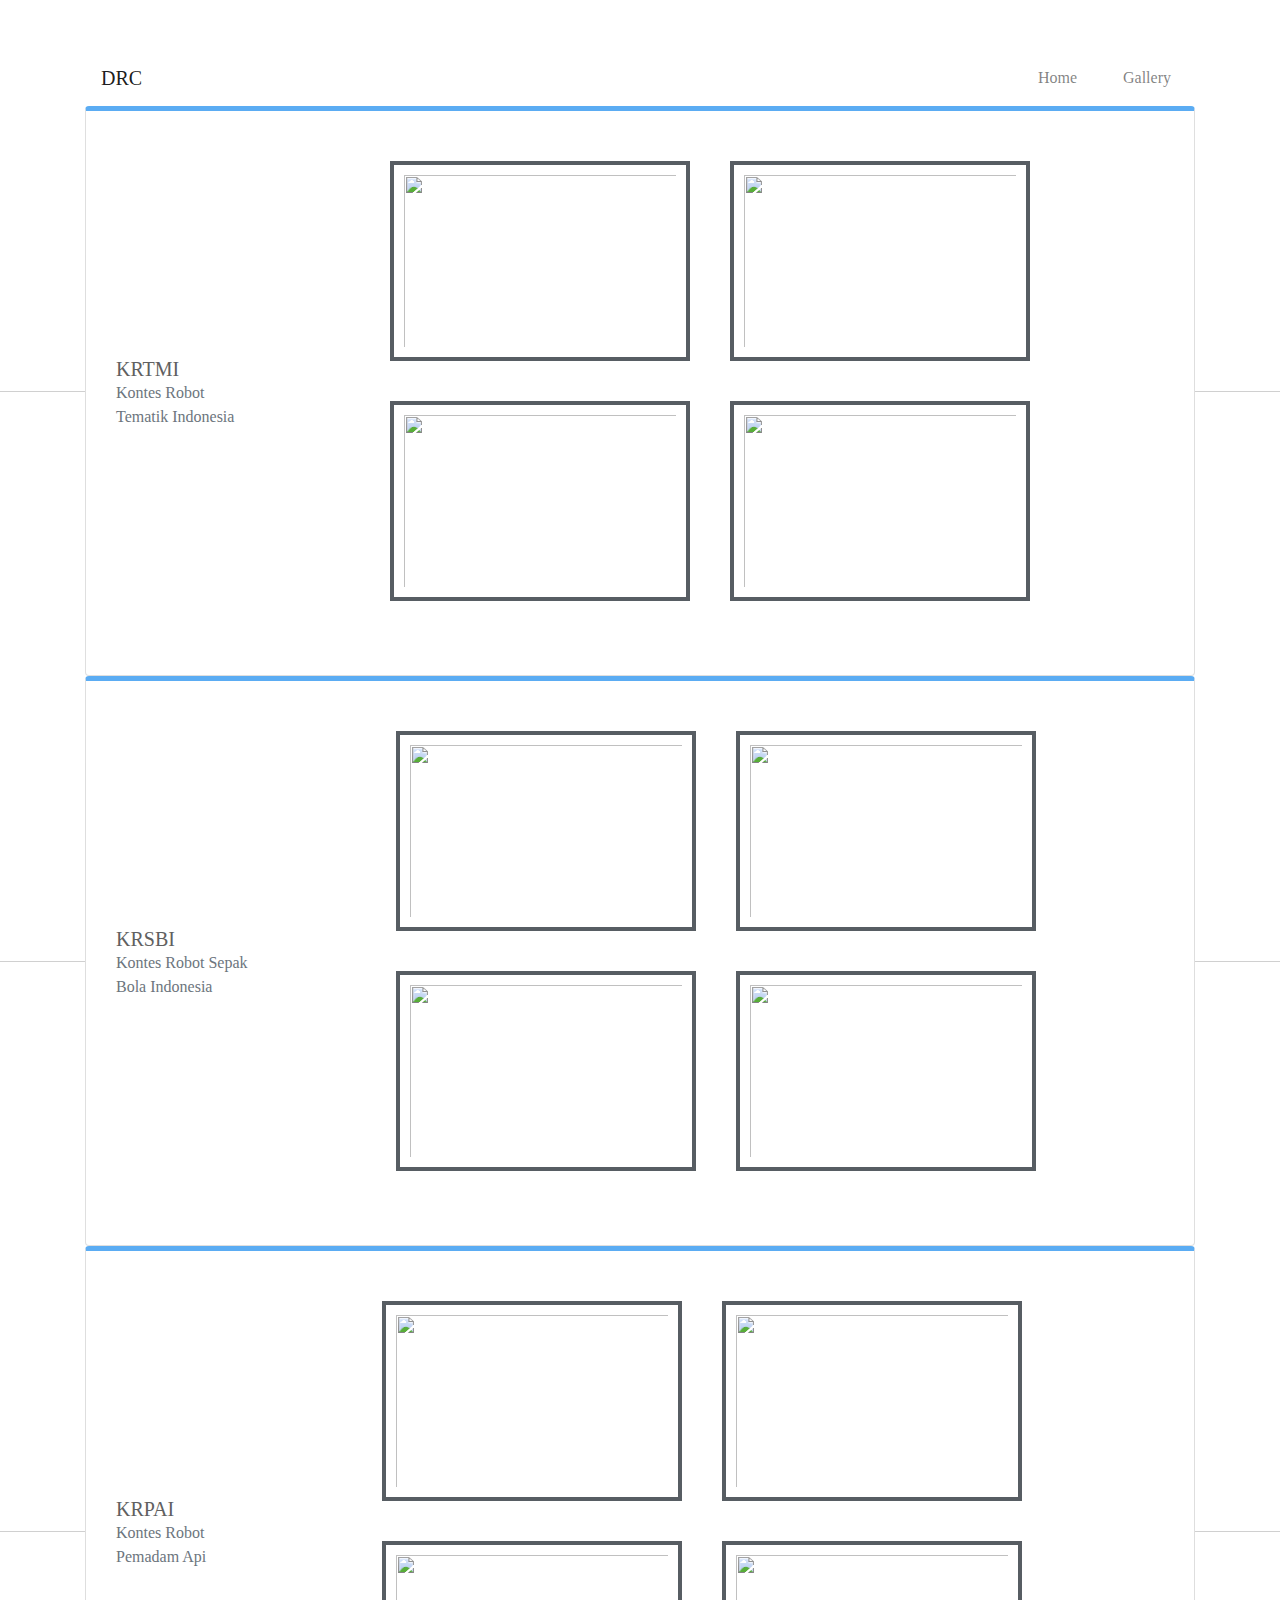
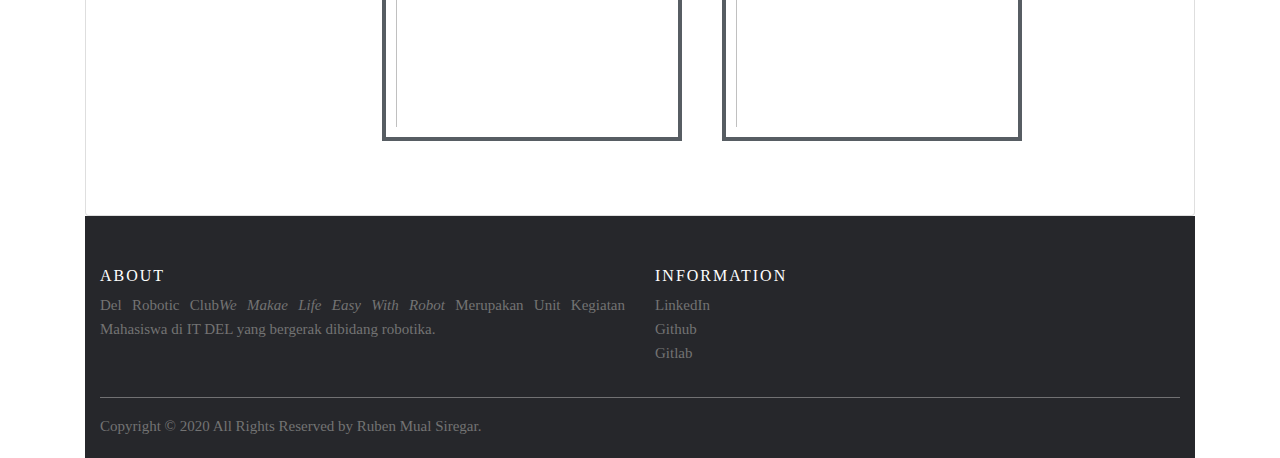
==== galery.html @ 9c77adae "initial commit" ====
<!DOCTYPE html>
            <html>
                <title>Gallery</title>
            <head>
                <link href="https://fonts.googleapis.com/css2?family=Big+Shoulders+Stencil+Text:wght@400;700&display=swap" rel="stylesheet">
                    <link rel="stylesheet" type="text/css" href="bootstrap-4.5.3-dist\css\bootstrap.min.css">
                    <link rel="stylesheet" type="text/css" href="style.css">

                    <script type="text/javascript" src="js/jquery-3.5.1.min.js"></script>
                    <script type="text/javascript" src="js/popper.min.js"></script>
                    <script type="text/javascript" src="bootstrap-4.5.3-dist\js\bootstrap.min.js"></script>
                 
                <style>
                  img {
     width: 300px;
     height: 200px;
     border: 4px solid #575D63;
     padding: 10px;
     margin: 20px;
   }
   .site-footer
{
  background-color:#26272b;
  padding:45px 0 20px;
  font-size:15px;
  line-height:24px;
  color:#737373;
}
.site-footer hr
{
  border-top-color:#bbb;
  opacity:0.5
}
.site-footer hr.small
{
  margin:20px 0
}
.site-footer h6
{
  color:#fff;
  font-size:16px;
  text-transform:uppercase;
  margin-top:5px;
  letter-spacing:2px
}
.site-footer a
{
  color:#737373;
}
.site-footer a:hover
{
  color:#3366cc;
  text-decoration:none;
}
.footer-links
{
  padding-left:0;
  list-style:none
}
.footer-links li
{
  display:block
}
.footer-links a
{
  color:#737373
}
.footer-links a:active,.footer-links a:focus,.footer-links a:hover
{
  color:#3366cc;
  text-decoration:none;
}
.footer-links.inline li
{
  display:inline-block
}
.site-footer .social-icons
{
  text-align:right
}
.site-footer .social-icons a
{
  width:40px;
  height:40px;
  line-height:40px;
  margin-left:6px;
  margin-right:0;
  border-radius:100%;
  background-color:#33353d
}
.copyright-text
{
  margin:0
}
@media (max-width:991px)
{
  .site-footer [class^=col-]
  {
    margin-bottom:30px
  }
}
@media (max-width:767px)
{
  .site-footer
  {
    padding-bottom:0
  }
  .site-footer .copyright-text,.site-footer .social-icons
  {
    text-align:center
  }
}
.social-icons
{
  padding-left:0;
  margin-bottom:0;
  list-style:none
}
.social-icons li
{
  display:inline-block;
  margin-bottom:4px
}
.social-icons li.title
{
  margin-right:15px;
  text-transform:uppercase;
  color:#96a2b2;
  font-weight:700;
  font-size:13px
}
.social-icons a{
  background-color:#eceeef;
  color:#818a91;
  font-size:16px;
  display:inline-block;
  line-height:44px;
  width:44px;
  height:44px;
  text-align:center;
  margin-right:8px;
  border-radius:100%;
  -webkit-transition:all .2s linear;
  -o-transition:all .2s linear;
  transition:all .2s linear
}
.social-icons a:active,.social-icons a:focus,.social-icons a:hover
{
  color:#fff;
  background-color:#29aafe
}
.social-icons.size-sm a
{
  line-height:34px;
  height:34px;
  width:34px;
  font-size:14px
}
.social-icons a.facebook:hover
{
  background-color:#3b5998
}
.social-icons a.twitter:hover
{
  background-color:#00aced
}
.social-icons a.linkedin:hover
{
  background-color:#007bb6
}
.social-icons a.dribbble:hover
{
  background-color:#ea4c89
}
@media (max-width:767px)
{
  .social-icons li.title
  {
    display:block;
    margin-right:0;
    font-weight:600
  }
}



                </style>
                </head>
            <body>
                <div class="wrap-container">
                <div class="container">

                    <nav class="navbar navbar-drc navbar-expand-sm navbar-light">
                       <a href="#" class="navbar-brand">DRC</a>
                        <button class="navbar-toggler" type="button" data-toggle="collapse" data-target="#menukita">
                            <span class="navbar-toggler-icon"></span>
                        </button>

                        <div class="collapse navbar-collapse" id="menukita">
                            <ul class="navbar-li-drc navbar-nav ml-auto">
                                <li><a href="index.html" class="nav-link">Home</a></li>
                                <li><a href="galery.html" class="nav-link">Gallery</a></li>
                            
                            </ul>
                        </div>
                    </nav>


<!-- Galery --> 
 <div class="row">
                        <div class="col-md-12 border-line">
                        <div class="card card-floating">
                        <div class="card-body card-padding d-md-flex align-items-center">
                            <div>
                                <h5 class="card-title no-margin">KRTMI</h5>
                                <p class="no-margin text-muted">Kontes Robot Tematik Indonesia</p>
                            </div>

                           <div style="margin-left:0%">
                    <center>
                    <img src="galery/1.png"><img src="galery/2.png">
                    <img src="galery/3.png"><img src="galery/4.png">
                    <br><br>
                       </center>
                             </div>
                      </div>    
                      </div>
                      </div>


                        <br>
                      <div class="col-md-12 border-line">
                        <div class="card card-floating">
                        <div class="card-body card-padding d-md-flex align-items-center">
                            <div>
                                <h5 class="card-title no-margin">KRSBI</h5>
                                <p class="no-margin text-muted">Kontes Robot Sepak Bola Indonesia</p>
                            </div>

                           <div style="margin-left:0%">
                    <center>
                    <img src="galery/b-1.jpg"><img src="galery/b-2.jpg">
                    <img src="galery/b-3.jpg"><img src="galery/b-4.jpg">
                    <br><br>
                       </center>
                             </div>



                            <br>
                            <br>
                      </div>    
                      </div>
                      </div>

                         <br>
                      <div class="col-md-12 border-line">
                        <div class="card card-floating">
                        <div class="card-body card-padding d-md-flex align-items-center">
                            <div>
                                <h5 class="card-title no-margin">KRPAI</h5>
                                <p class="no-margin text-muted">Kontes Robot Pemadam Api</p>
                            </div>

                           <div style="margin-left:0%">
                    <center>
                    <img src="galery/k-1.jpg"><img src="galery/k-2.jpg">
                    <img src="galery/k-3.jpg"><img src="galery/k-4.jpg">
                    <br><br>
                       </center>
                             </div>



                            <br>
                            <br>
                      </div>    
                      </div>
                      </div>

</div>
  
   
   
       <!-- Site footer -->
    <footer class="site-footer">
      <div class="container">
        <div class="row">
          <div class="col-sm-12 col-md-6">
            <h6>About</h6>
            <p class="text-justify">Del Robotic Club<i>We Makae Life Easy With Robot </i> Merupakan Unit Kegiatan Mahasiswa di IT DEL yang bergerak dibidang robotika.</p>
          </div>

    
          <div class="col-xs-6 col-md-3">
            <h6>Information</h6>
            <ul class="footer-links">
              <li><a href="https://www.linkedin.com/in/ruben-siregar-812623197/">LinkedIn</a></li>
              <li><a href="https://github.com/ruben055">Github</a></li>
              <li><a href="https://gitlab.com/ruben055">Gitlab</a></li>
       
            </ul>
          </div>
        </div>
        <hr>
      </div>
      <div class="container">
        <div class="row">
          <div class="col-md-8 col-sm-6 col-xs-12">
            <p class="copyright-text">Copyright &copy; 2020 All Rights Reserved by 
         <a>Ruben Mual Siregar</a>.
            </p>
          </div>
---- style.css ----
body{
  font-family: verdana;
  color: #606060;
}
.home-drc{
  margin-top: 150px;
}
/* 
.home-drc h1{
    font-weight: 200;
    letter-spacing: 5px;
} */
.wrap-container{
    overflow: hidden;
}

.home-drc h4{
    font-weight: 200;
    margin-top: 20px;
}

.btn{
    background-color: #eaeaea;
    color: black;
    margin-top: 50px;
    letter-spacing: 2px;
    padding: 7px 10px;
}
.btn:hover {
    background-color: black;
    color: white;

}
.showcase{
    padding-top: 20px;
    padding-bottom: 0px;
}

.showcase img{
    width: 70%;
    margin-left: 190px;
}

h5.quote{
    font-size: 23px ;
    line-height: 35px;
    padding-top: 50px;
    margin-left: 30px;
}

h6.penulis{
    margin-top: 20px;
    margin-left: 10px;
    letter-spacing: 1px;
}

.no-margin{
    margin: 0px;
}

.border-line{
    position: relative;
}

.border-line::before{
    content: '';
    position: absolute;
    display: block;
    height: 1px;
    background-color: #d0d0d0;
    left: -500px;
    right: -500px;
    top: 50%;
}

.card-floating{
    border-top: 5px solid #5bacf3 ;
    box-shadow: 15px -50px 15px rgba(0,0,0,0,1);
}

.card-padding{
    padding: 30px;
   
    }

.card-title{
 font-weight: 100px;
}

.row-divider{
    position: relative;

}

.row-divider::before{
    content:'';
    position: absolute;
    width: 80%;
    height: 1px;
    top: 0;
    background: black;
    margin-left: -40%;
    left: 50%;
    margin-bottom: 20px;
}

.teknologi img{
    margin-top: 30px;
    margin-bottom: 30px;
}

.teknologi h5{
    font-size: 20px;
    font-weight: bold;
    margin-bottom: 20px;
}

.navbar-drc{
margin-top: 50px;
}

.navbar-li-drc li{
margin-left: 30px;

}
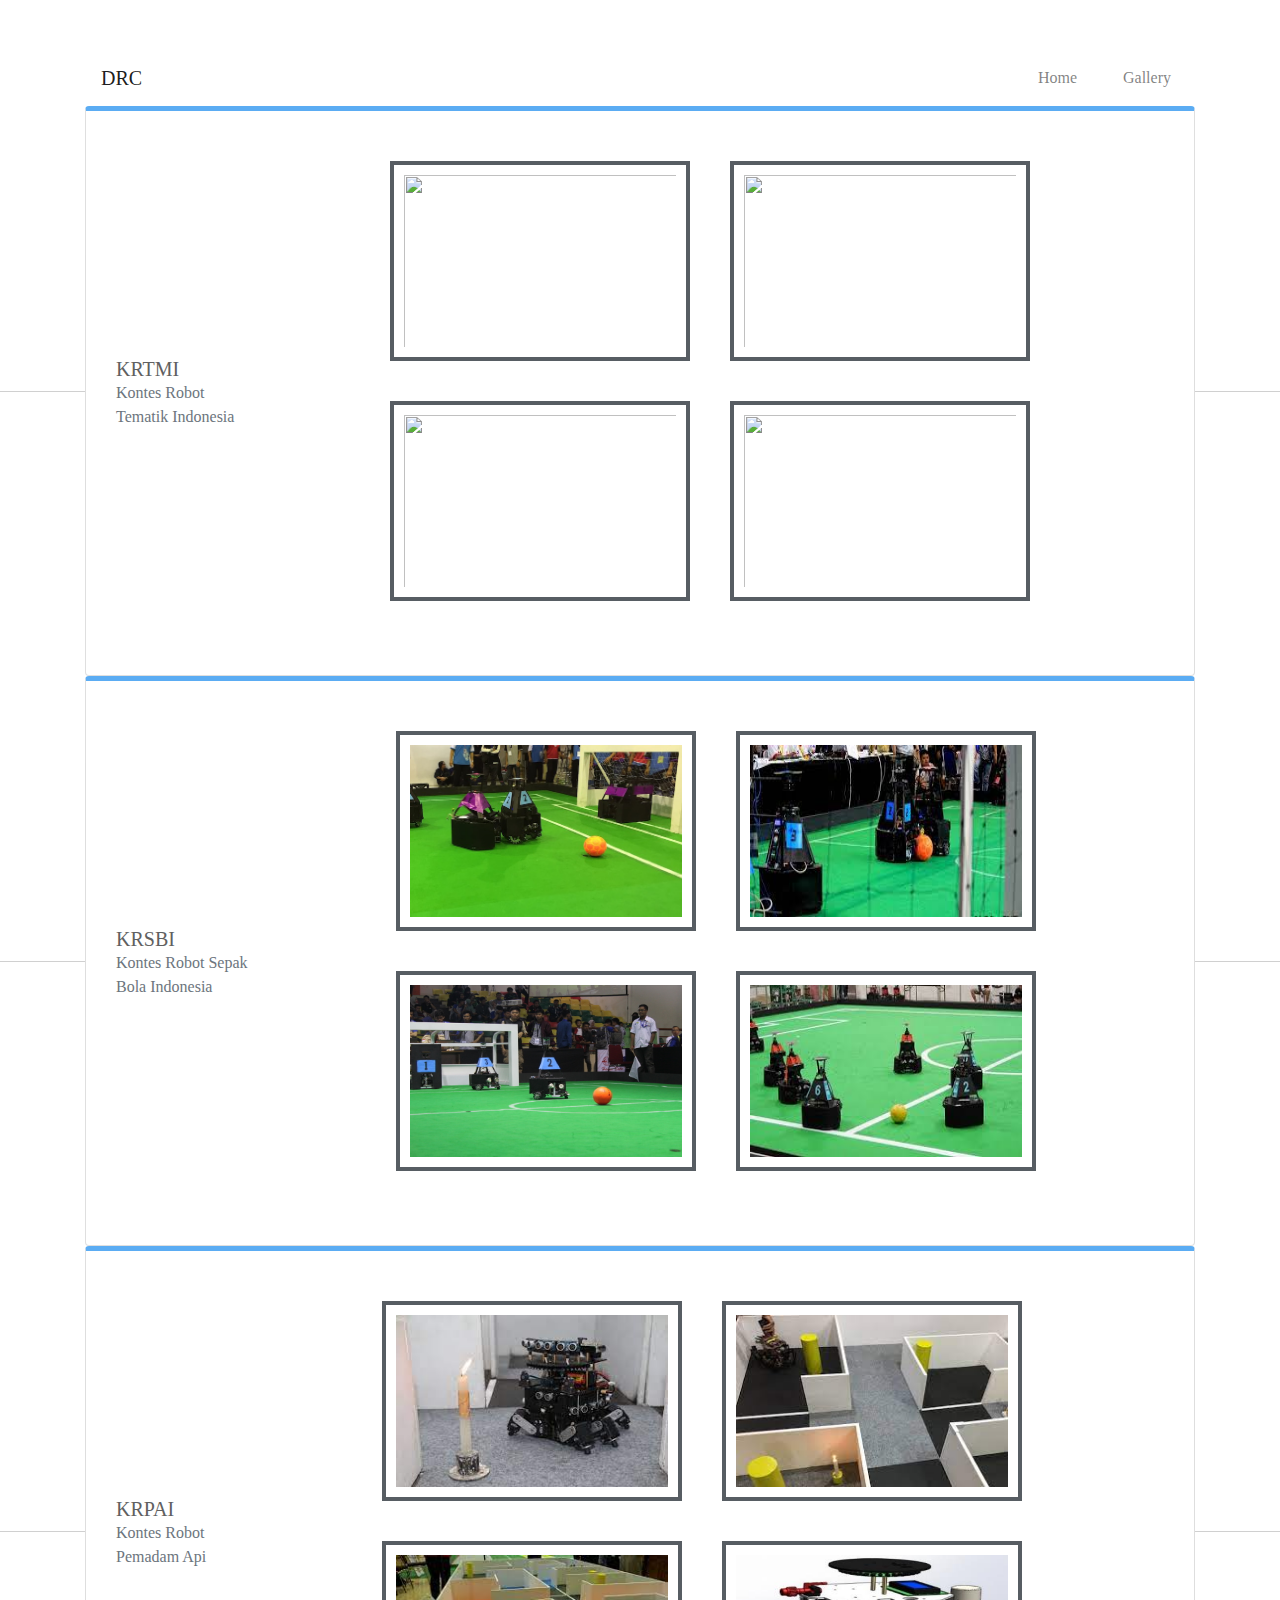
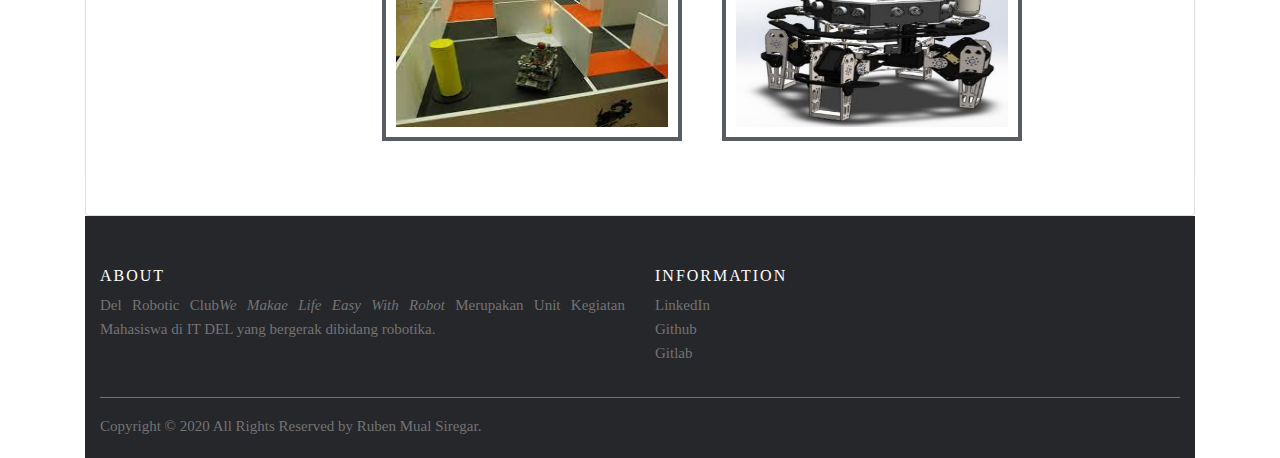
==== commit 401b9ecc: "update galery" ====
--- a/galery.html
+++ b/galery.html
@@ -218,8 +218,8 @@
 
                            <div style="margin-left:0%">
                     <center>
-                    <img src="galery/1.png"><img src="galery/2.png">
-                    <img src="galery/3.png"><img src="galery/4.png">
+                    <img src="Galery/1.png"><img src="Galery/2.png">
+                    <img src="Galery/3.png"><img src="Galery/4.png">
                     <br><br>
                        </center>
                              </div>
@@ -239,8 +239,8 @@
 
                            <div style="margin-left:0%">
                     <center>
-                    <img src="galery/b-1.jpg"><img src="galery/b-2.jpg">
-                    <img src="galery/b-3.jpg"><img src="galery/b-4.jpg">
+                    <img src="Galery/b-1.jpg"><img src="Galery/b-2.jpg">
+                    <img src="Galery/b-3.jpg"><img src="Galery/b-4.jpg">
                     <br><br>
                        </center>
                              </div>
@@ -264,8 +264,8 @@
 
                            <div style="margin-left:0%">
                     <center>
-                    <img src="galery/k-1.jpg"><img src="galery/k-2.jpg">
-                    <img src="galery/k-3.jpg"><img src="galery/k-4.jpg">
+                    <img src="Galery/k-1.jpg"><img src="Galery/k-2.jpg">
+                    <img src="Galery/k-3.jpg"><img src="Galery/k-4.jpg">
                     <br><br>
                        </center>
                              </div>
@@ -310,4 +310,4 @@
             <p class="copyright-text">Copyright &copy; 2020 All Rights Reserved by 
          <a>Ruben Mual Siregar</a>.
             </p>
-          </div>+          </div>
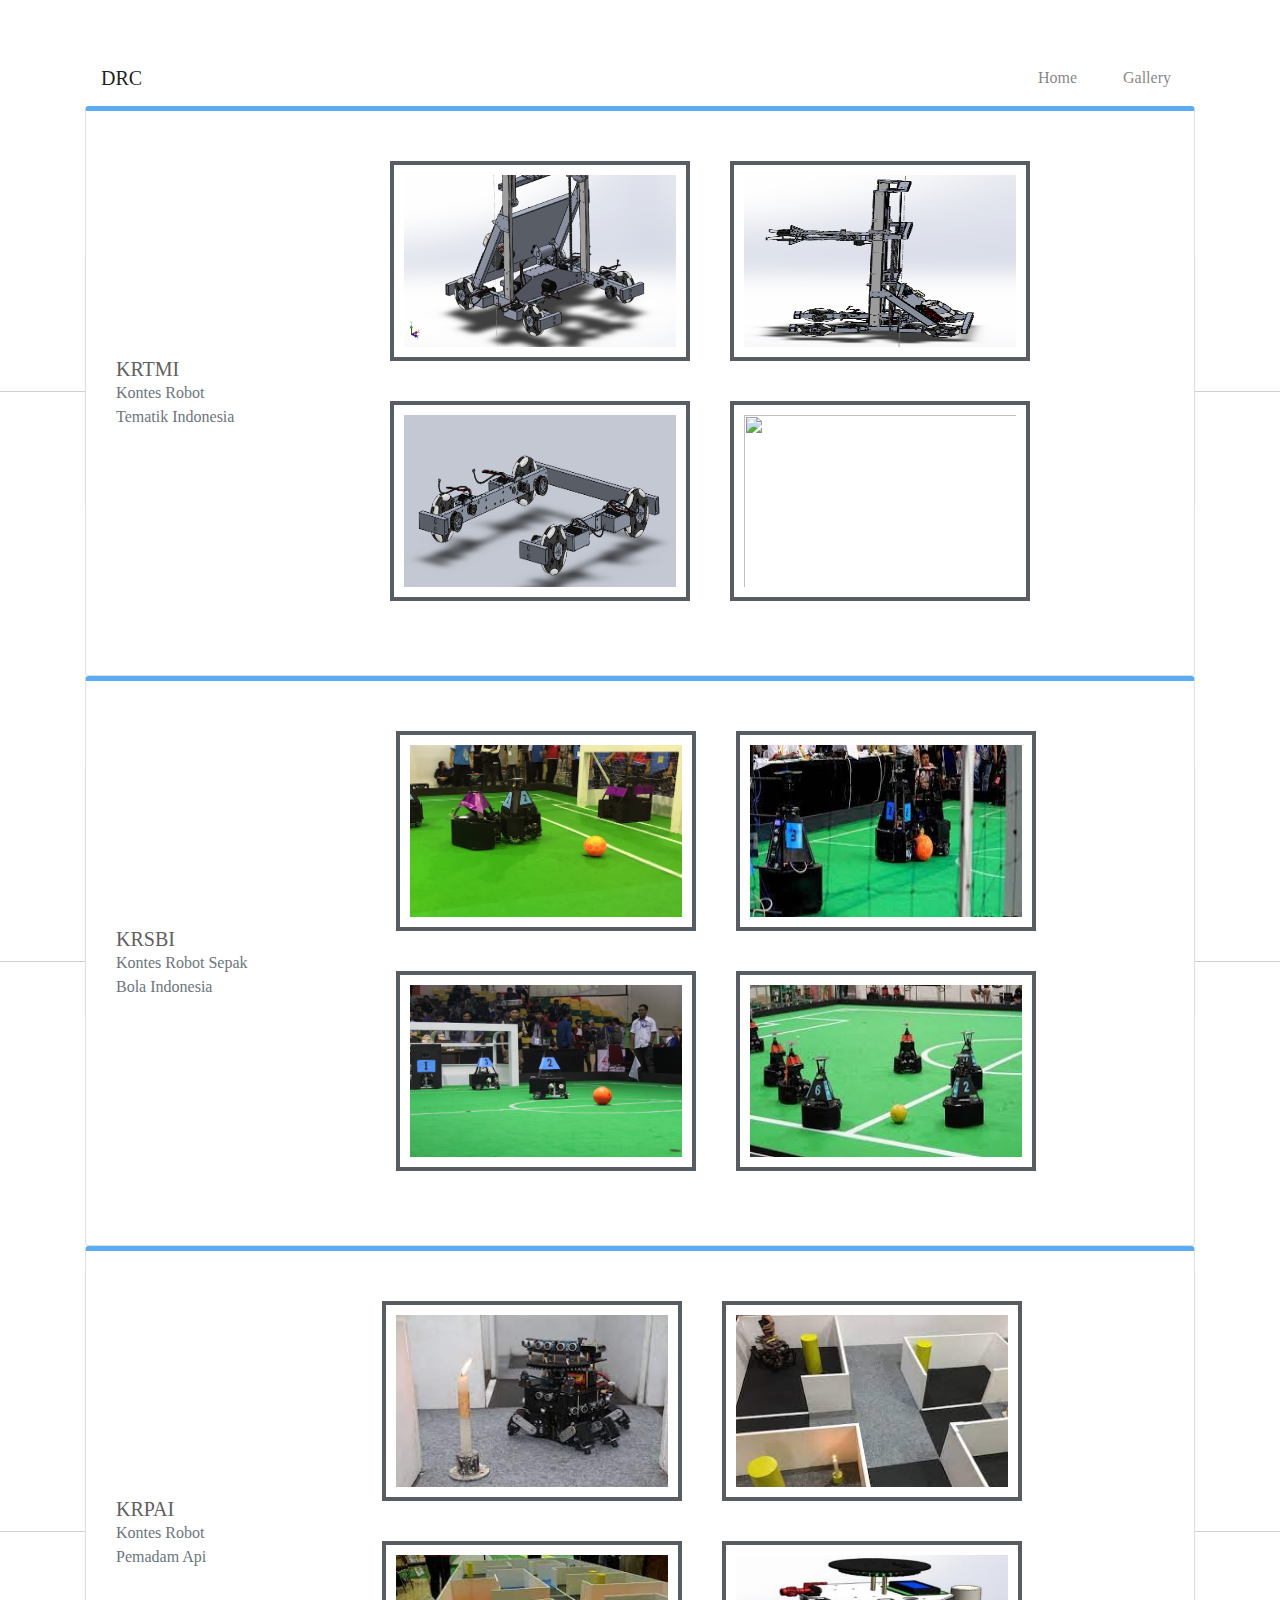
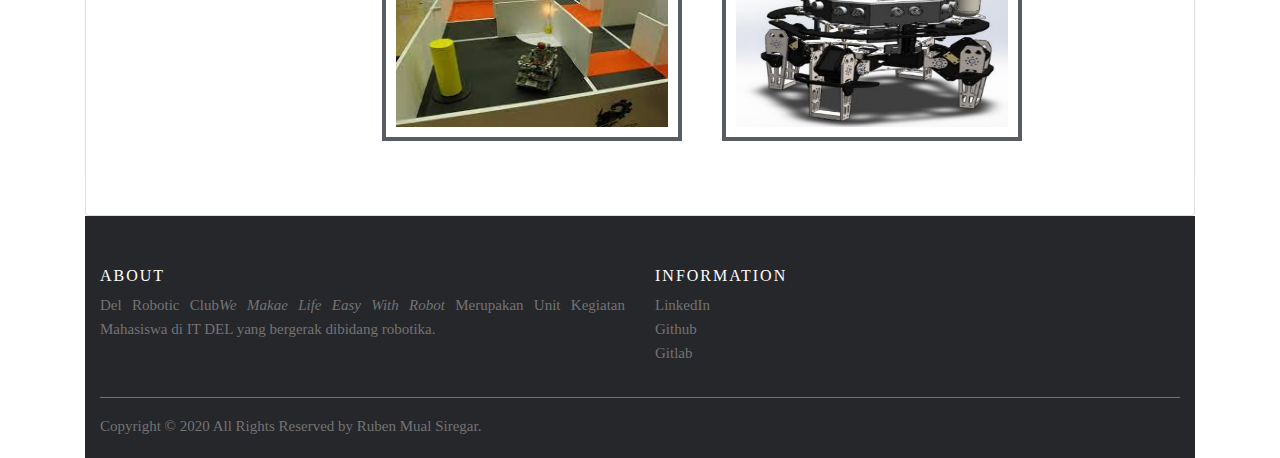
==== commit c86e99d8: "UPDATE 2" ====
--- a/galery.html
+++ b/galery.html
@@ -218,8 +218,8 @@
 
                            <div style="margin-left:0%">
                     <center>
-                    <img src="Galery/1.png"><img src="Galery/2.png">
-                    <img src="Galery/3.png"><img src="Galery/4.png">
+                    <img src="Galery/1.PNG"><img src="Galery/2.PNG">
+                    <img src="Galery/3.PNG"><img src="Galery/4.PNG">
                     <br><br>
                        </center>
                              </div>
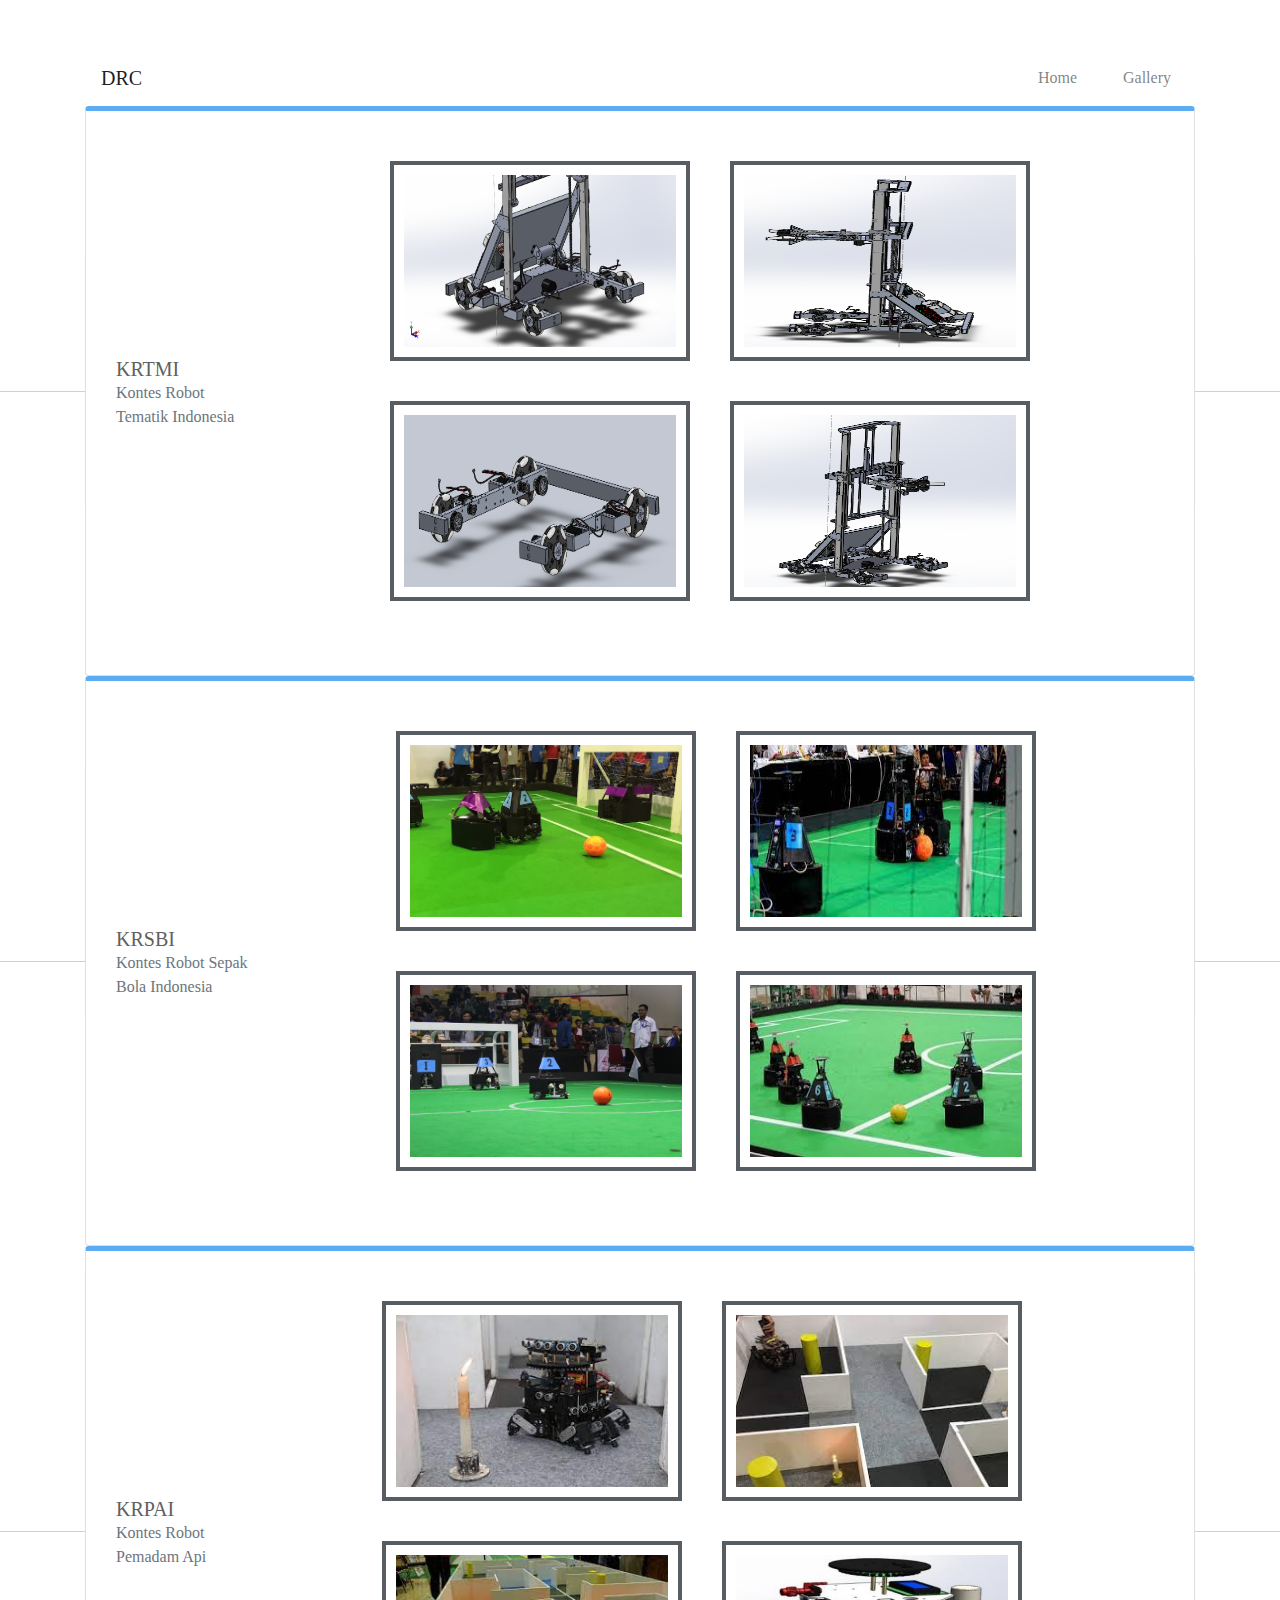
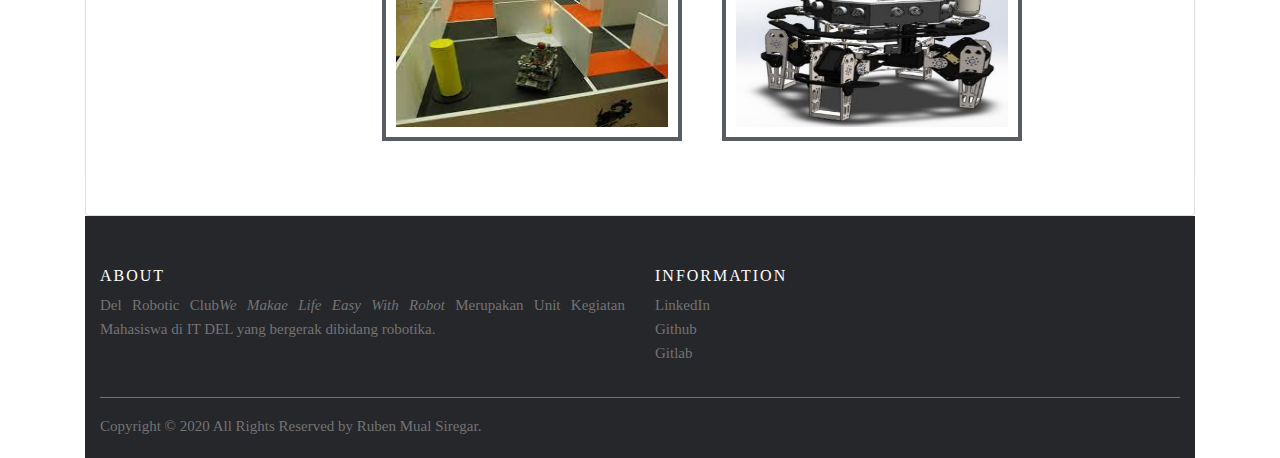
==== commit 4b77644f: "update 3" ====
--- a/galery.html
+++ b/galery.html
@@ -219,7 +219,7 @@
                            <div style="margin-left:0%">
                     <center>
                     <img src="Galery/1.PNG"><img src="Galery/2.PNG">
-                    <img src="Galery/3.PNG"><img src="Galery/4.PNG">
+                    <img src="Galery/3.PNG"><img src="Galery/tampak depan.PNG">
                     <br><br>
                        </center>
                              </div>
